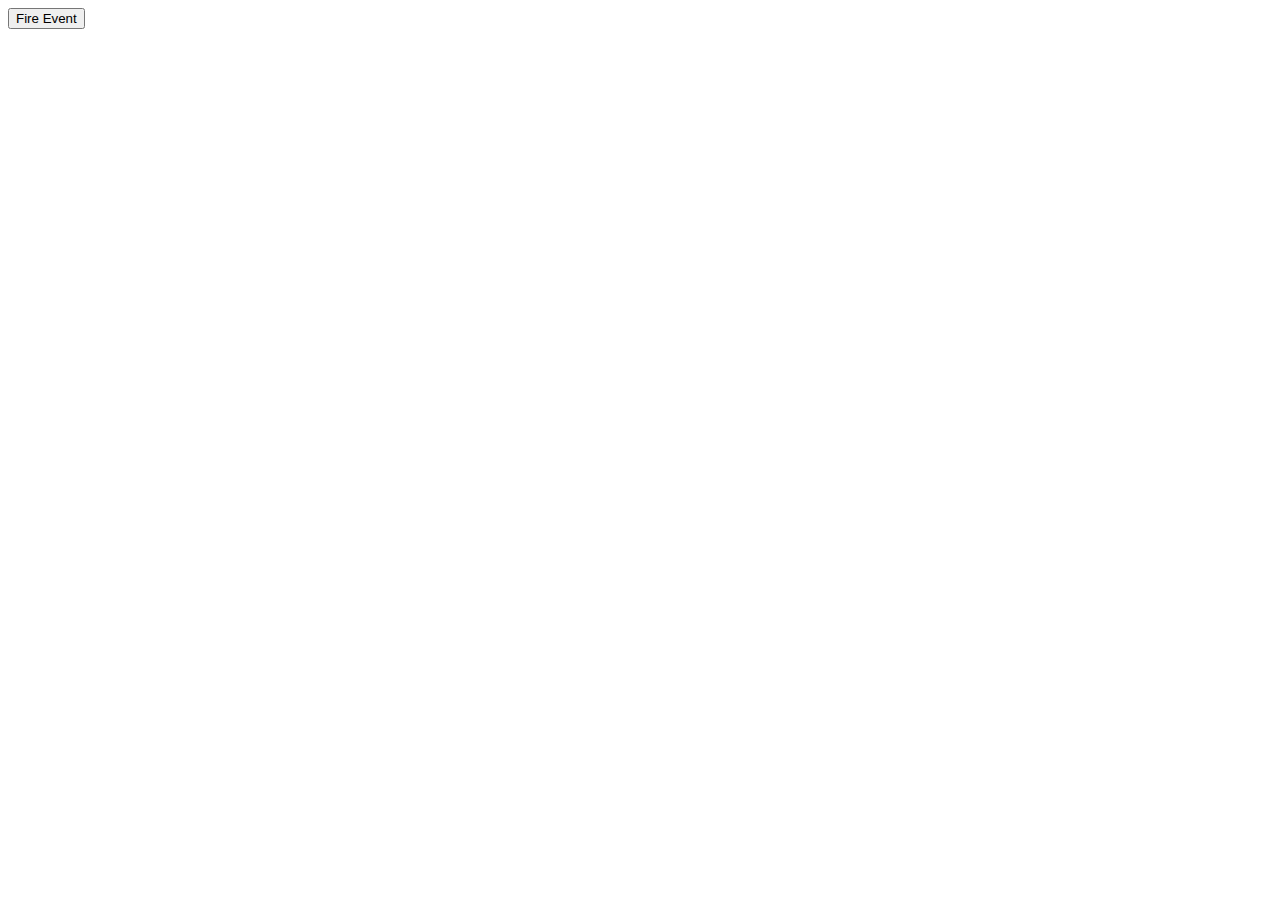
==== simple_iframe_src.html @ 312f28c2 "new child doc" ====
<!DOCTYPE html>
<button>Fire Event</button>
<script>
    const elB = document.querySelector("button")
    if( elB ){
        elB.addEventListener("click", ( ev )=>{
            console.log("~~~ --- clicked | ")
        })
    }
</script>
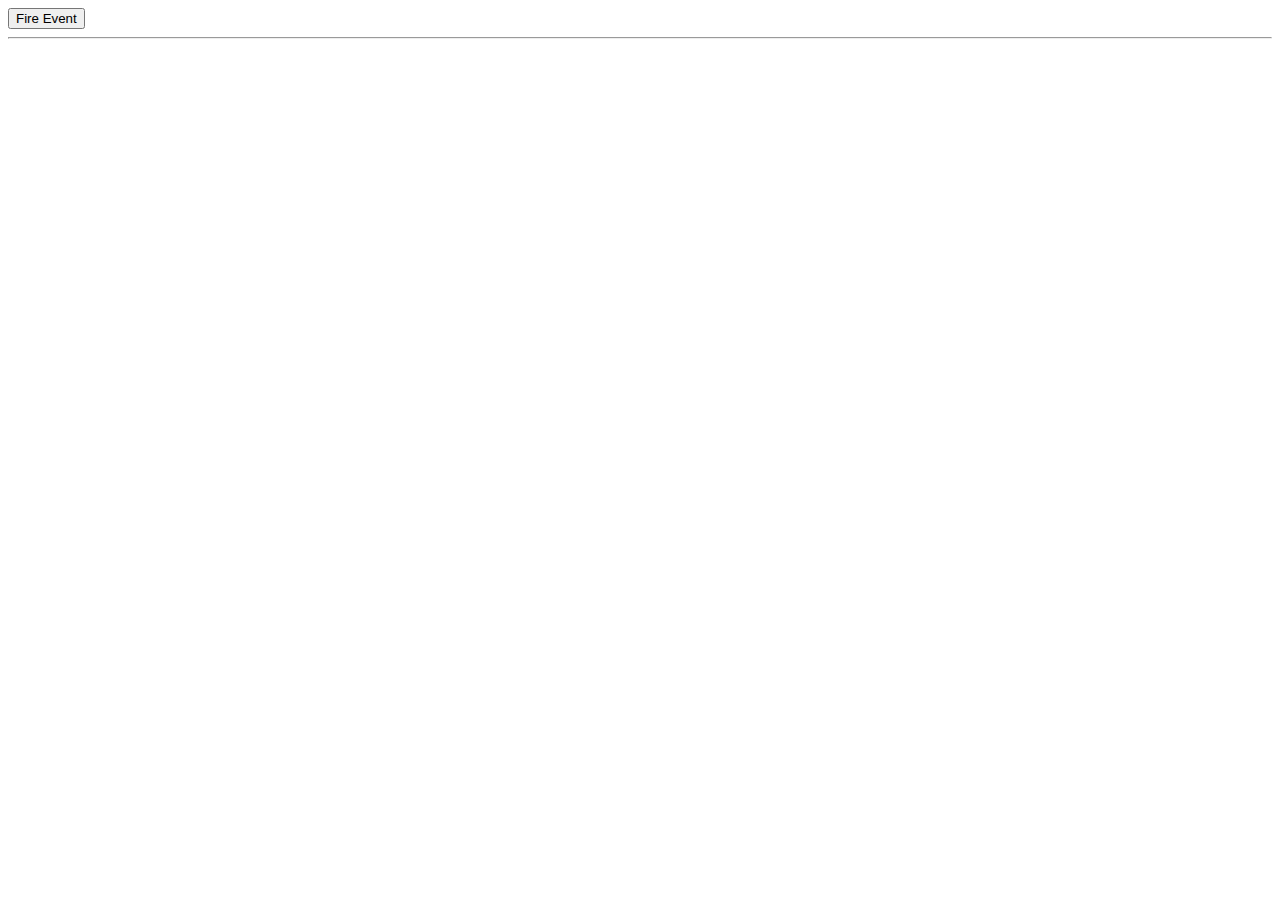
==== commit e2e58a9d: "new child doc" ====
--- a/simple_iframe_src.html
+++ b/simple_iframe_src.html
@@ -1,7 +1,28 @@
 <!DOCTYPE html>
 <button>Fire Event</button>
+<hr>
+<ul></ul>
 <script>
     const elB = document.querySelector("button")
+    const list = document.querySelector("ul");
+    let port2;
+
+    // Listen for the initial port transfer message
+    window.addEventListener("message", initPort);
+
+    // Setup the transferred port
+    function initPort(e) {
+        port2 = e.ports[0];
+        port2.onmessage = onMessage;
+    }
+
+    // Handle messages received on port2
+    function onMessage(e) {
+        const listItem = document.createElement("li");
+        listItem.textContent = e.data;
+        list.appendChild(listItem);
+        port2.postMessage(`Message received by IFrame: "${e.data}"`);
+    }
     if( elB ){
         elB.addEventListener("click", ( ev )=>{
             console.log("~~~ --- clicked | ")
